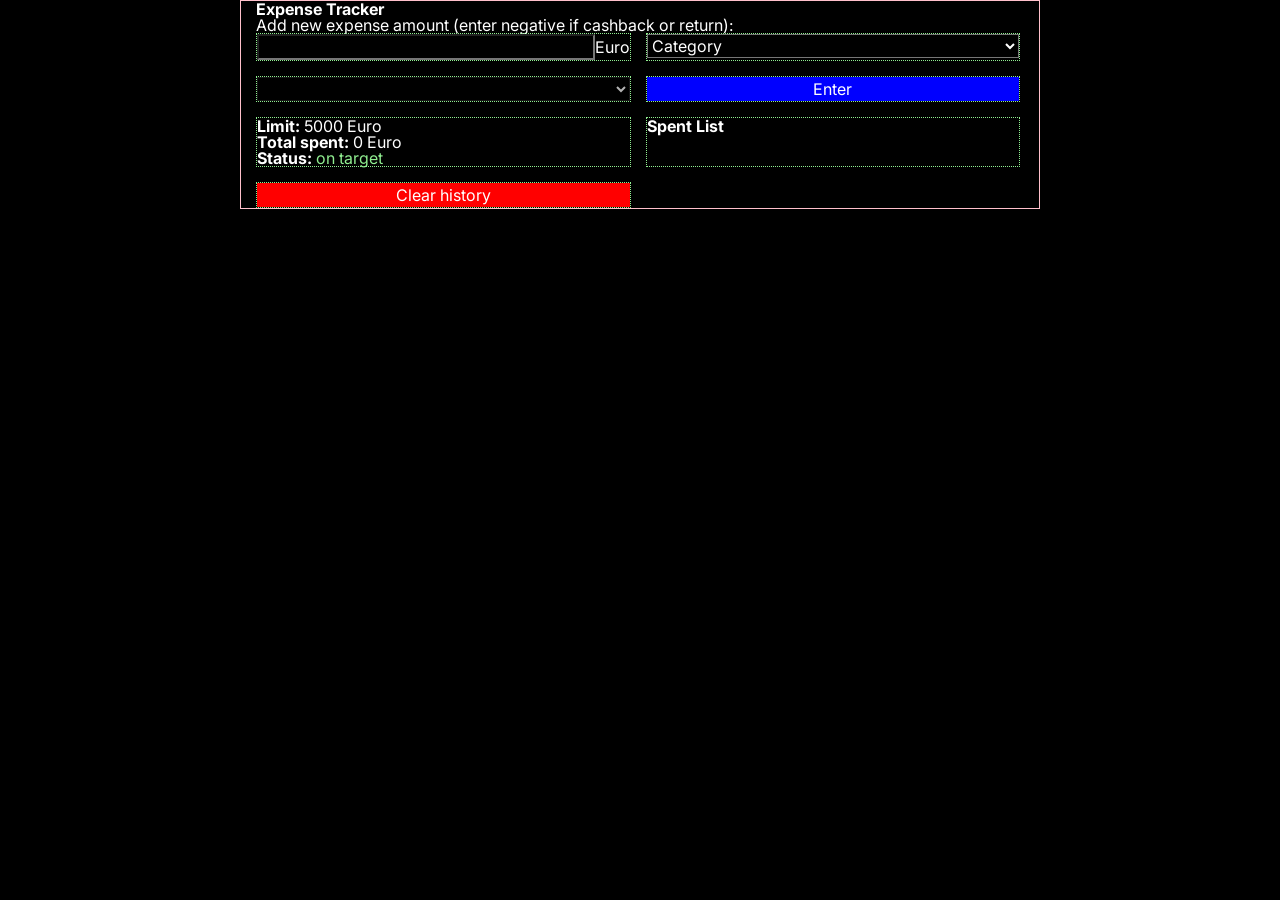
==== index.html @ 73dd76d6 "add Category selection" ====
<!DOCTYPE html>
<html lang="en">
<head>
    <meta charset="UTF-8">
    <meta http-equiv="X-UA-Compatible" content="IE=edge">
    <meta name="viewport" content="width=device-width, initial-scale=1.0">
    <link rel="shortcut icon" href="m-gold-s.png" type="image/png">
    <title>Expense Tracker</title>
    <!-- Check if styles reset is required -->
    <link rel="stylesheet" href="reset.css">
    <link rel="preconnect" href="https://fonts.googleapis.com">
    <link rel="preconnect" href="https://fonts.gstatic.com" crossorigin>
    <link href="https://fonts.googleapis.com/css2?family=Inter:wght@400;700&display=swap" rel="stylesheet">
    <link rel="stylesheet" href="styles.css">
</head>
<body>
    <div class="container">
        <h1 class="label">Expense Tracker</h1>
        <p>Add new expense amount (enter negative if cashback or return):</p>
        <div class="masterBlock">
            <div class="inputBlock euro">
                <input
                    id="expenseAdder"
                    class="expenseAdder"
                    type="number">
            </div>
            <div class="catBlock">
                <select class="catSelector" name="" id="catSelector">
                    <option value="Category" hidden disabled selected>
                        Category
                    </option>
                    <option value="Food & Drinks">Food & Drinks</option>
                    <option value="Transport">Transport</option>
                    <option value="Accomodation">Accomodation</option>
                    <option value="Education">Education</option>
                    <option value="Entertainment">Entertainment</option>
                    <option value="Cashback">Cashback</option>
                </select>
            </div>
            <div class="dateBlock">
                    <select class="dateSelector" name="" id="dateSelector" disabled="disabled">
    
                    </select>
            </div>

            <div class="inputButtonBlock">
                <button 
                    class="inputButton"
                    id="expenseAdderButton">
                    Enter
                </button>
            </div>
            
            <div class="statusBlock">
                <div>
                    <span class="label">Limit: </span>
                    <span id="limit" class="euro">5000</span>                    
                </div>
                <div>
                    <span class="label">Total spent: </span>
                    <span id="total" class="euro"></span>
                </div>
                <div>
                    <span class="label">Status: </span>
                    <span id="status" class="status">on target</span>
                </div>
            </div>
            
            <div class="historyBlock">
                <div class="label">Spent List</div>
                <div id="spentList"></div>
            </div>
            <div class="clearBlock">
                <button 
                    class="clearButton"
                    id="clearButton">
                    Clear history
                </button>
            </div>
        </div>

    </div>


    <script src="expense.js"></script>
</body>
</html>
---- styles.css ----
:root {
    --width-min: 250px;
    --padding-const: 15px;
    --gap-const: 15px;
    --currency: " Euro";
    --clr-back: black;
    --clr-font: white;
}

body {
    /* box-sizing: border-box; */
    font-family: 'Inter', sans-serif;
    font-size: 1.0em;
    color: var(--clr-font);
    background-color: var(--clr-back);
}

input,
select,
button {
    width: 100%;
    font-family: inherit;
    font-size: inherit;
    color: inherit;
    cursor: pointer;
}

button:hover {
    opacity: 0.5;
}

.inputButton {
    background-color: blue;
    border: 1px solid blue;
}

.clearButton {
    background-color: red;
    border: 1px solid red;
}


.label {
    font-weight: 700;
}
ol {
    list-style: decimal;
    list-style-position: inside;
}

.container {
    margin-inline: auto;
    padding-inline: var(--padding-const);
    max-width: 800px;
    min-width: var(--width-min);

    /* for dev only - remove in production */
    border: 1px solid pink;
}

.masterBlock {
    display: flex;
    flex-direction: row;
    flex-wrap: wrap;
    gap: var(--gap-const);
}

.inputBlock,
.catBlock,
.dateBlock,
.inputButtonBlock,
.statusBlock,
.historyBlock,
.clearBlock {
    width: calc(100% / 2 - var(--gap-const) / 2 - 2px);

    /* for dev only - remove in production */
    border: 1px dotted lightgreen;
}

@media (max-width: 576px) {
    .inputBlock,
    .catBlock,
    .dateBlock,
    .statusBlock,
    .historyBlock {
        width: calc(100% - 2px);
        
        /* for dev only - remove in production */
        border: 1px dotted red;
    }

    .inputButtonBlock,
    .clearBlock {
        width: fit-content;
    }
}

.inputBlock {
    display: flex;
    align-items: center;
}

.expenseAdder,
.catSelector,
.dateSelector {
    color: var(--clr-font);
    background-color: var(--clr-back);
    /* border: none; */
}

.euro::after {
    content: var(--currency);

}

.status {
    color: lightgreen;
}

.status-alert {
    color: red;
}
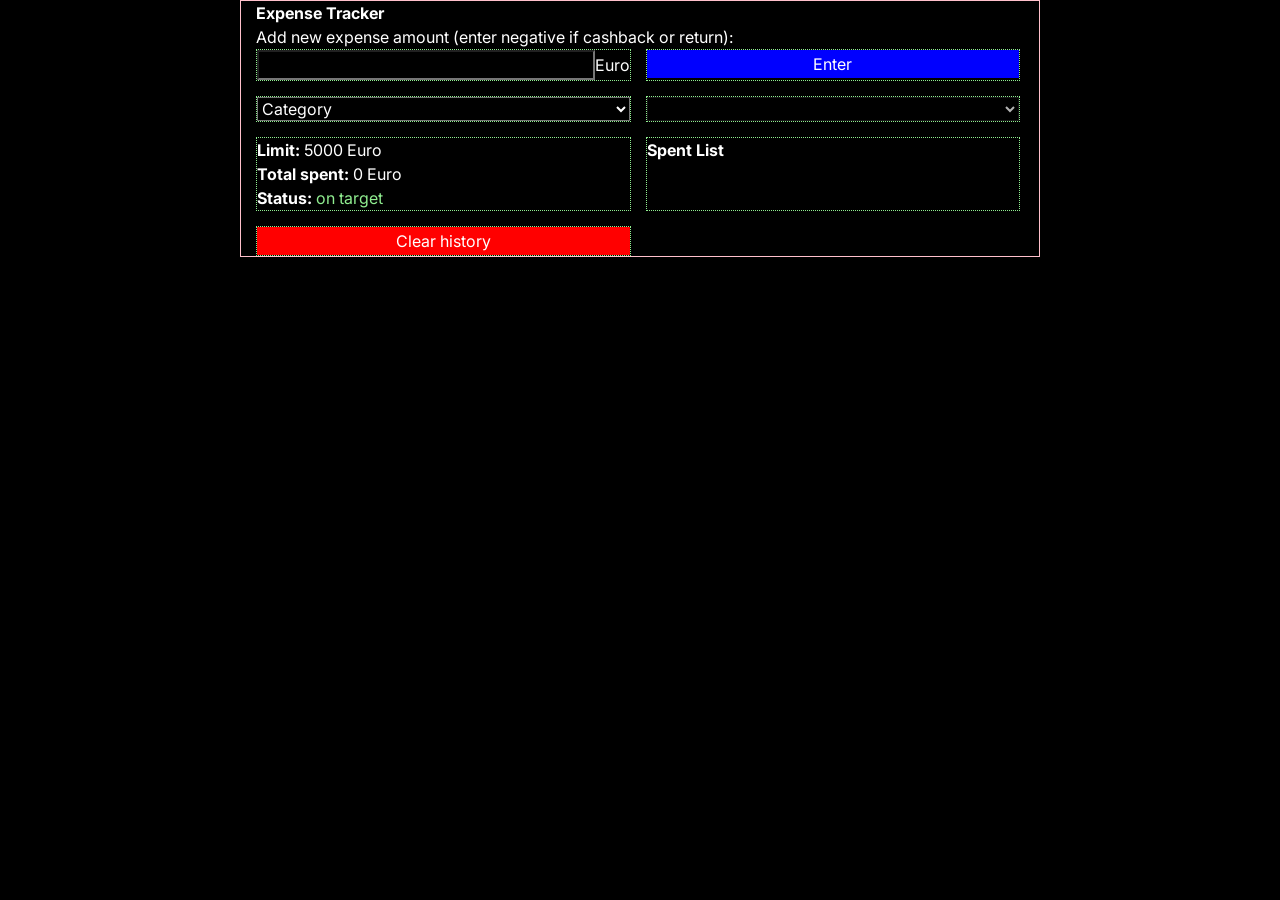
==== commit 83da26df: "fix clearButton issue" ====
--- a/index.html
+++ b/index.html
@@ -24,6 +24,15 @@
                     class="expenseAdder"
                     type="number">
             </div>
+            
+            <div class="inputButtonBlock">
+                <button 
+                    class="inputButton"
+                    id="inputButton">
+                    Enter
+                </button>
+            </div>
+
             <div class="catBlock">
                 <select class="catSelector" name="" id="catSelector">
                     <option value="Category" hidden disabled selected>
@@ -37,18 +46,11 @@
                     <option value="Cashback">Cashback</option>
                 </select>
             </div>
+
             <div class="dateBlock">
-                    <select class="dateSelector" name="" id="dateSelector" disabled="disabled">
-    
-                    </select>
-            </div>
+                <select class="dateSelector" name="" id="dateSelector" disabled="disabled">
 
-            <div class="inputButtonBlock">
-                <button 
-                    class="inputButton"
-                    id="expenseAdderButton">
-                    Enter
-                </button>
+                </select>
             </div>
             
             <div class="statusBlock">
--- a/styles.css
+++ b/styles.css
@@ -11,6 +11,7 @@
     /* box-sizing: border-box; */
     font-family: 'Inter', sans-serif;
     font-size: 1.0em;
+    line-height: 1.5em;
     color: var(--clr-font);
     background-color: var(--clr-back);
 }
@@ -21,6 +22,7 @@
     width: 100%;
     font-family: inherit;
     font-size: inherit;
+    line-height: inherit;
     color: inherit;
     cursor: pointer;
 }
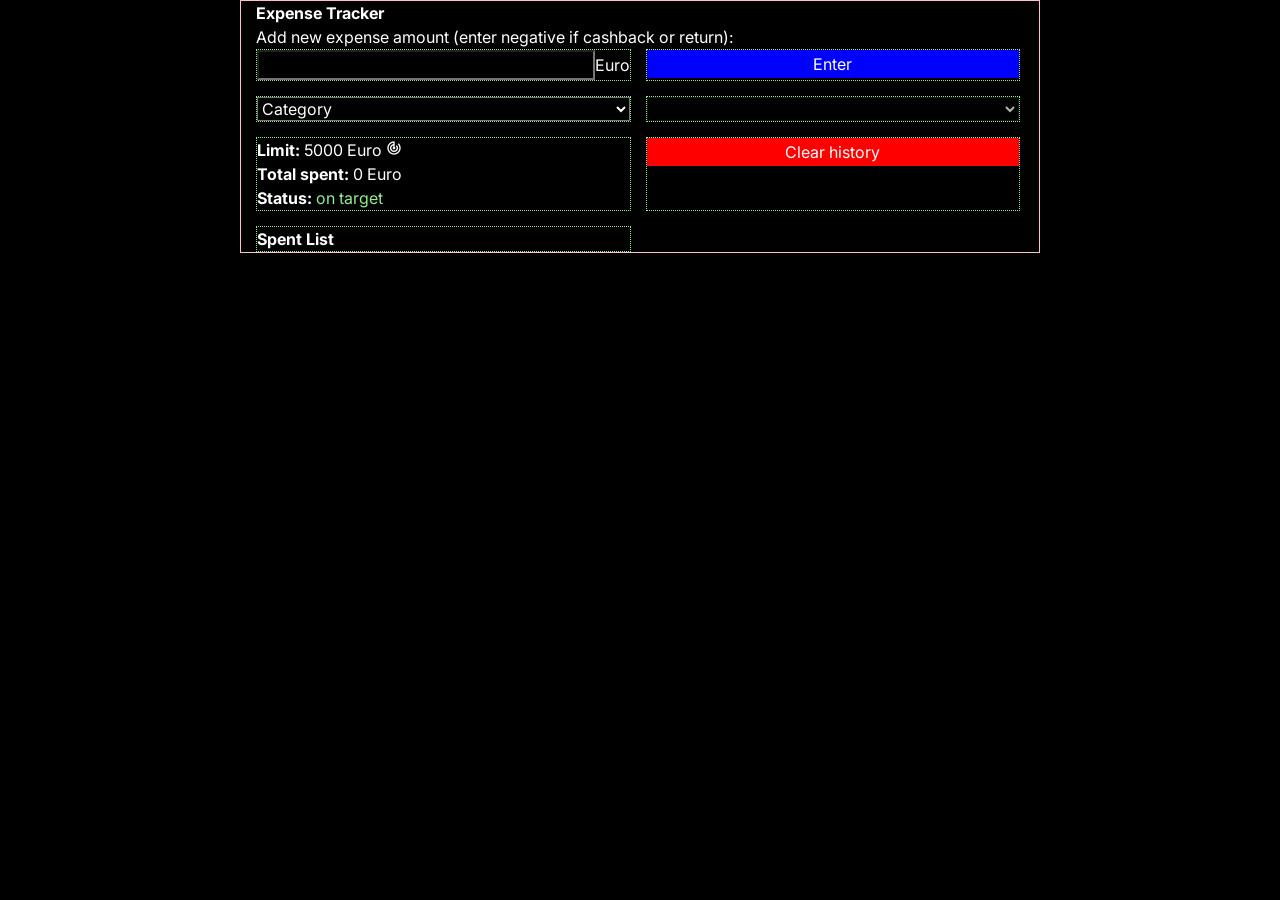
==== commit 77115719: "set LimitUpdate fitcher" ====
--- a/index.html
+++ b/index.html
@@ -11,6 +11,7 @@
     <link rel="preconnect" href="https://fonts.googleapis.com">
     <link rel="preconnect" href="https://fonts.gstatic.com" crossorigin>
     <link href="https://fonts.googleapis.com/css2?family=Inter:wght@400;700&display=swap" rel="stylesheet">
+    <link href="https://fonts.googleapis.com/icon?family=Material+Icons" rel="stylesheet">
     <link rel="stylesheet" href="styles.css">
 </head>
 <body>
@@ -56,7 +57,9 @@
             <div class="statusBlock">
                 <div>
                     <span class="label">Limit: </span>
-                    <span id="limit" class="euro">5000</span>                    
+                    <span id="limit-id" class="euro">5000</span>
+                    <i id="limitUpdateBtn" 
+                    class="limitUpdateBtn material-icons">track_changes</i>
                 </div>
                 <div>
                     <span class="label">Total spent: </span>
@@ -67,17 +70,16 @@
                     <span id="status" class="status">on target</span>
                 </div>
             </div>
-            
-            <div class="historyBlock">
-                <div class="label">Spent List</div>
-                <div id="spentList"></div>
-            </div>
             <div class="clearBlock">
                 <button 
                     class="clearButton"
                     id="clearButton">
                     Clear history
                 </button>
+            </div>
+            <div class="historyBlock">
+                <div class="label">Spent List</div>
+                <div id="spentList"></div>
             </div>
         </div>
 
--- a/styles.css
+++ b/styles.css
@@ -29,6 +29,14 @@
 
 button:hover {
     opacity: 0.5;
+}
+
+.limitUpdateBtn {
+    width: fit-content;
+    height: fit-content;
+    font-size: inherit;
+    background-color: transparent;
+    cursor: pointer;
 }
 
 .inputButton {
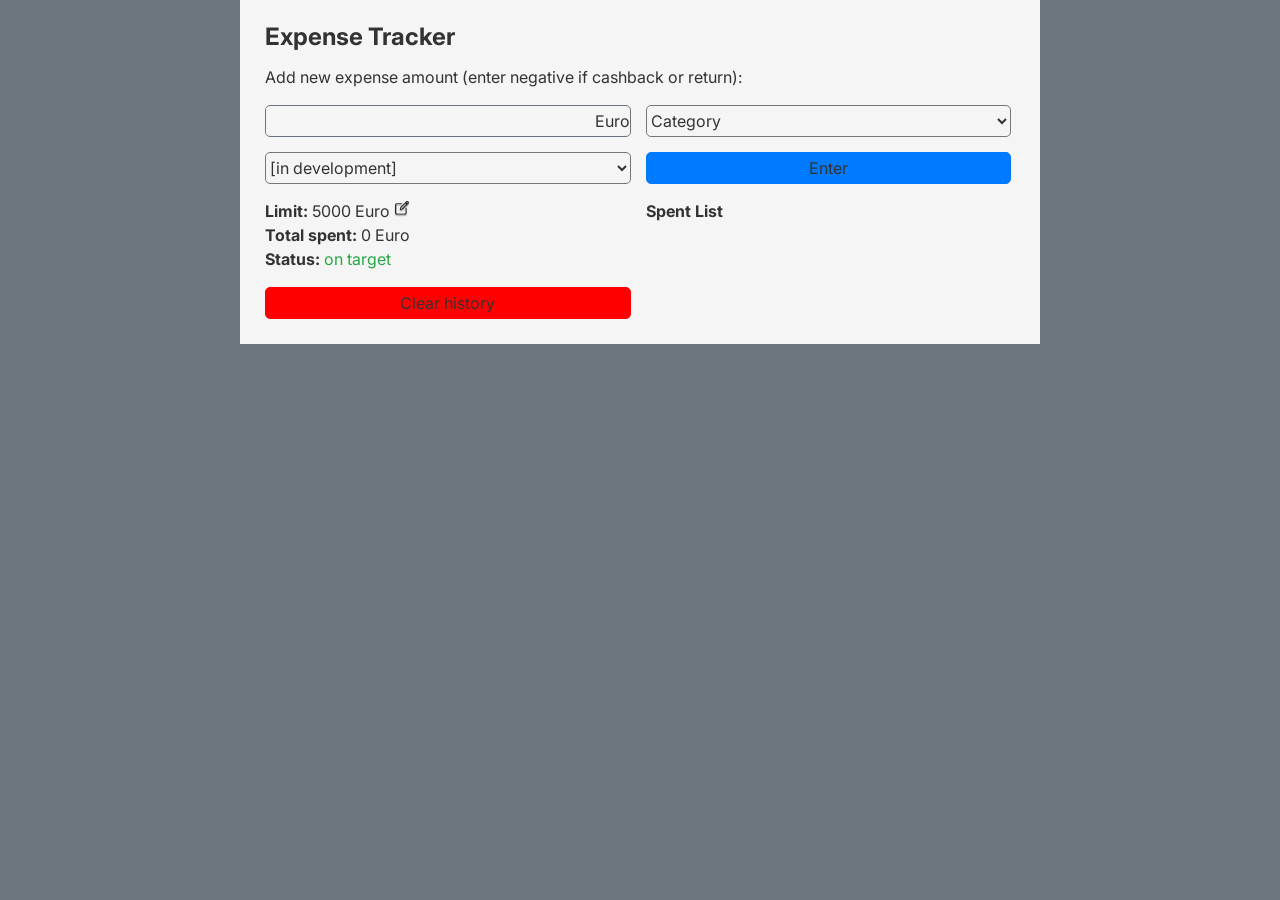
==== commit 5145cca5: "update status line and re-decorate" ====
--- a/index.html
+++ b/index.html
@@ -25,14 +25,6 @@
                     class="expenseAdder"
                     type="number">
             </div>
-            
-            <div class="inputButtonBlock">
-                <button 
-                    class="inputButton"
-                    id="inputButton">
-                    Enter
-                </button>
-            </div>
 
             <div class="catBlock">
                 <select class="catSelector" name="" id="catSelector">
@@ -47,19 +39,32 @@
                     <option value="Cashback">Cashback</option>
                 </select>
             </div>
-
+            
             <div class="dateBlock">
-                <select class="dateSelector" name="" id="dateSelector" disabled="disabled">
-
+                <select class="dateSelector" name="" id="dateSelector">
+                    <option value="Category" hidden disabled selected>
+                        [in development]
+                    </option>
                 </select>
+            </div>
+            
+            <div class="inputButtonBlock">
+                <button 
+                    class="inputButton"
+                    id="inputButton">
+                    Enter
+                </button>
             </div>
             
             <div class="statusBlock">
                 <div>
                     <span class="label">Limit: </span>
                     <span id="limit-id" class="euro">5000</span>
+                    <img id="limitUpdateBtn" class="limitUpdateBtn" 
+                        src="icon-update-black.png" alt="Limit update here">
+<!--                Icon "Tracj Changes"     
                     <i id="limitUpdateBtn" 
-                    class="limitUpdateBtn material-icons">track_changes</i>
+                    class="limitUpdateBtn material-icons">track_changes</i> -->
                 </div>
                 <div>
                     <span class="label">Total spent: </span>
@@ -69,14 +74,19 @@
                     <span class="label">Status: </span>
                     <span id="status" class="status">on target</span>
                 </div>
-            </div>
-            <div class="clearBlock">
                 <button 
                     class="clearButton"
                     id="clearButton">
                     Clear history
                 </button>
             </div>
+            <!-- <div class="clearBlock">
+                <button 
+                    class="clearButton"
+                    id="clearButton">
+                    Clear history
+                </button>
+            </div> -->
             <div class="historyBlock">
                 <div class="label">Spent List</div>
                 <div id="spentList"></div>
--- a/styles.css
+++ b/styles.css
@@ -1,10 +1,15 @@
 :root {
     --width-min: 250px;
-    --padding-const: 15px;
+    --padding-const: 25px;
     --gap-const: 15px;
     --currency: " Euro";
-    --clr-back: black;
-    --clr-font: white;
+    --clr-back: #f5f5f5;
+    --clr-font: #333333;
+    --clr-gray: #6c757d;
+    --clr-enter: #007bff;
+    --clr-clear: red;
+    --clr-success: #28a745;
+    --clr-alert: #dc3545;
 }
 
 body {
@@ -13,7 +18,70 @@
     font-size: 1.0em;
     line-height: 1.5em;
     color: var(--clr-font);
+    background-color: var(--clr-gray);
+}
+
+h1 {
+    font-size: 1.5em;
+}
+
+p {
+    margin: 1em 0;
+}
+
+.container {
+    margin: 0 auto;
+    padding: var(--padding-const);
+    max-width: 800px;
+    min-width: var(--width-min);
     background-color: var(--clr-back);
+}
+
+.masterBlock {
+    display: flex;
+    flex-direction: row;
+    flex-wrap: wrap;
+    gap: var(--gap-const);
+}
+
+.inputBlock,
+.catBlock,
+.dateBlock,
+.inputButtonBlock,
+.statusBlock,
+.historyBlock,
+.clearBlock {
+    width: calc(100% / 2 - var(--gap-const) / 2 - 2px);
+
+    /* for dev only - remove in production
+    border: 1px dotted lightgreen; */
+}
+
+.inputBlock,
+.catSelector,
+.dateSelector,
+.inputButton,
+.clearButton {
+    height: 2em;
+    border-radius: 5px;
+}
+
+@media (max-width: 576px) {
+    .inputBlock,
+    .catBlock,
+    .dateBlock,
+    .statusBlock,
+    .historyBlock {
+        width: calc(100% - 2px);
+        
+        /* for dev only - remove in production
+        border: 1px dotted red; */
+    }
+
+    .inputButtonBlock,
+    .clearBlock {
+        width: fit-content;
+    }
 }
 
 input,
@@ -32,83 +100,36 @@
 }
 
 .limitUpdateBtn {
-    width: fit-content;
-    height: fit-content;
-    font-size: inherit;
+    height: 1em;
     background-color: transparent;
     cursor: pointer;
 }
 
 .inputButton {
-    background-color: blue;
-    border: 1px solid blue;
+    background-color: var(--clr-enter);
+    border: 1px solid var(--clr-enter);
 }
 
 .clearButton {
-    background-color: red;
-    border: 1px solid red;
+    margin-top: 1em;
+    background-color: var(--clr-clear);
+    border: 1px solid var(--clr-clear);
 }
 
 
 .label {
     font-weight: 700;
 }
+
 ol {
     list-style: decimal;
     list-style-position: inside;
 }
 
-.container {
-    margin-inline: auto;
-    padding-inline: var(--padding-const);
-    max-width: 800px;
-    min-width: var(--width-min);
-
-    /* for dev only - remove in production */
-    border: 1px solid pink;
-}
-
-.masterBlock {
-    display: flex;
-    flex-direction: row;
-    flex-wrap: wrap;
-    gap: var(--gap-const);
-}
-
-.inputBlock,
-.catBlock,
-.dateBlock,
-.inputButtonBlock,
-.statusBlock,
-.historyBlock,
-.clearBlock {
-    width: calc(100% / 2 - var(--gap-const) / 2 - 2px);
-
-    /* for dev only - remove in production */
-    border: 1px dotted lightgreen;
-}
-
-@media (max-width: 576px) {
-    .inputBlock,
-    .catBlock,
-    .dateBlock,
-    .statusBlock,
-    .historyBlock {
-        width: calc(100% - 2px);
-        
-        /* for dev only - remove in production */
-        border: 1px dotted red;
-    }
-
-    .inputButtonBlock,
-    .clearBlock {
-        width: fit-content;
-    }
-}
-
 .inputBlock {
     display: flex;
     align-items: center;
+    border: 1px solid var(--clr-gray);
 }
 
 .expenseAdder,
@@ -119,15 +140,19 @@
     /* border: none; */
 }
 
+.expenseAdder {
+    border: none;
+}
+
 .euro::after {
     content: var(--currency);
 
 }
 
 .status {
-    color: lightgreen;
+    color: var(--clr-success);
 }
 
 .status-alert {
-    color: red;
+    color: var(--clr-alert);
 }
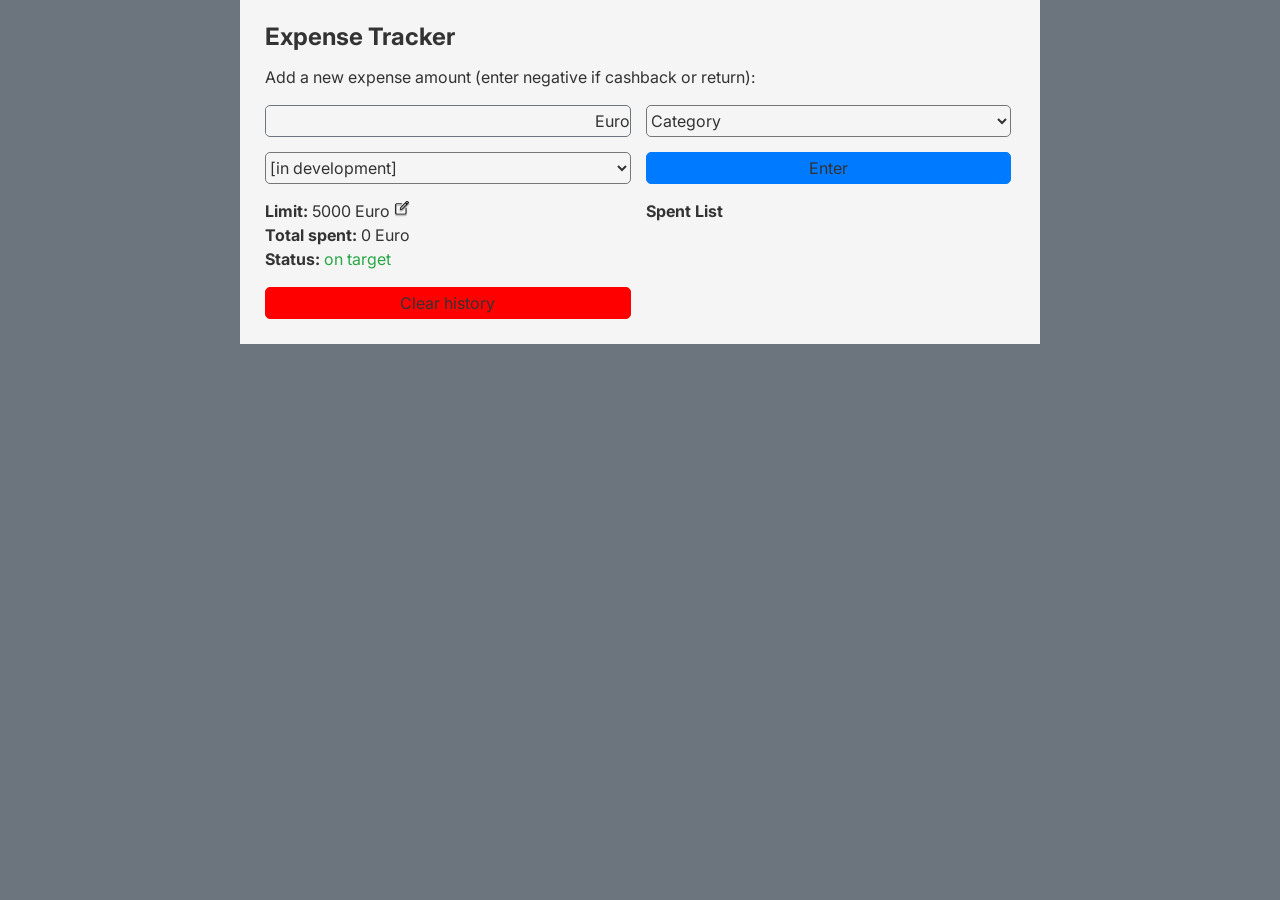
==== commit 9e5c5a99: "Update instruction & fine tuning decoration" ====
--- a/index.html
+++ b/index.html
@@ -17,7 +17,7 @@
 <body>
     <div class="container">
         <h1 class="label">Expense Tracker</h1>
-        <p>Add new expense amount (enter negative if cashback or return):</p>
+        <p>Add a new expense amount (enter negative if cashback or return):</p>
         <div class="masterBlock">
             <div class="inputBlock euro">
                 <input
--- a/styles.css
+++ b/styles.css
@@ -70,6 +70,7 @@
     .inputBlock,
     .catBlock,
     .dateBlock,
+    .inputButtonBlock,
     .statusBlock,
     .historyBlock {
         width: calc(100% - 2px);
@@ -77,11 +78,11 @@
         /* for dev only - remove in production
         border: 1px dotted red; */
     }
-
+/* 
     .inputButtonBlock,
     .clearBlock {
         width: fit-content;
-    }
+    } */
 }
 
 input,
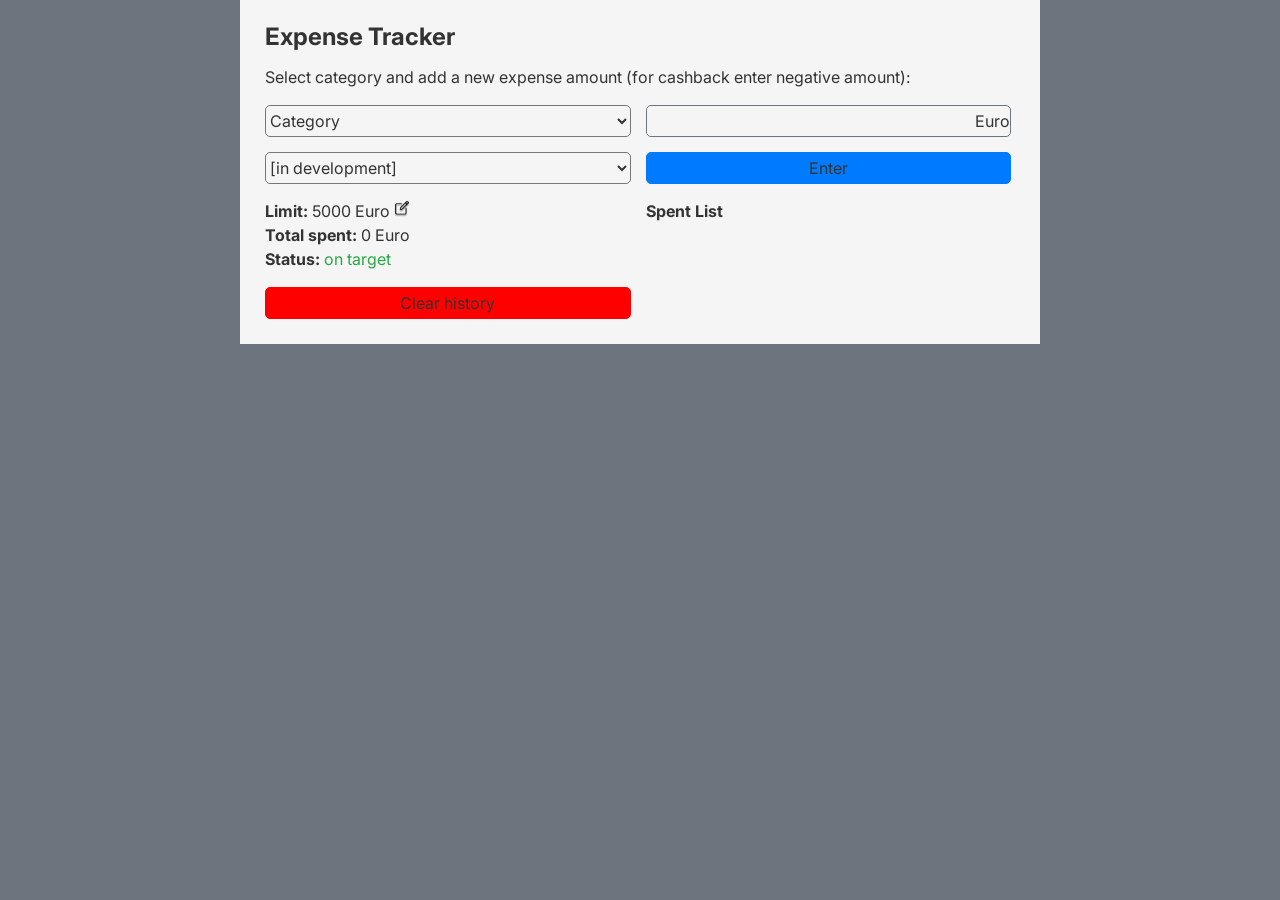
==== commit 89bf45a8: "FT decoration" ====
--- a/index.html
+++ b/index.html
@@ -17,14 +17,8 @@
 <body>
     <div class="container">
         <h1 class="label">Expense Tracker</h1>
-        <p>Add a new expense amount (enter negative if cashback or return):</p>
+        <p>Select category and add a new expense amount (for cashback enter negative amount):</p>
         <div class="masterBlock">
-            <div class="inputBlock euro">
-                <input
-                    id="expenseAdder"
-                    class="expenseAdder"
-                    type="number">
-            </div>
 
             <div class="catBlock">
                 <select class="catSelector" name="" id="catSelector">
@@ -38,6 +32,13 @@
                     <option value="Entertainment">Entertainment</option>
                     <option value="Cashback">Cashback</option>
                 </select>
+            </div>
+
+            <div class="inputBlock euro">
+                <input
+                    id="expenseAdder"
+                    class="expenseAdder"
+                    type="number">
             </div>
             
             <div class="dateBlock">
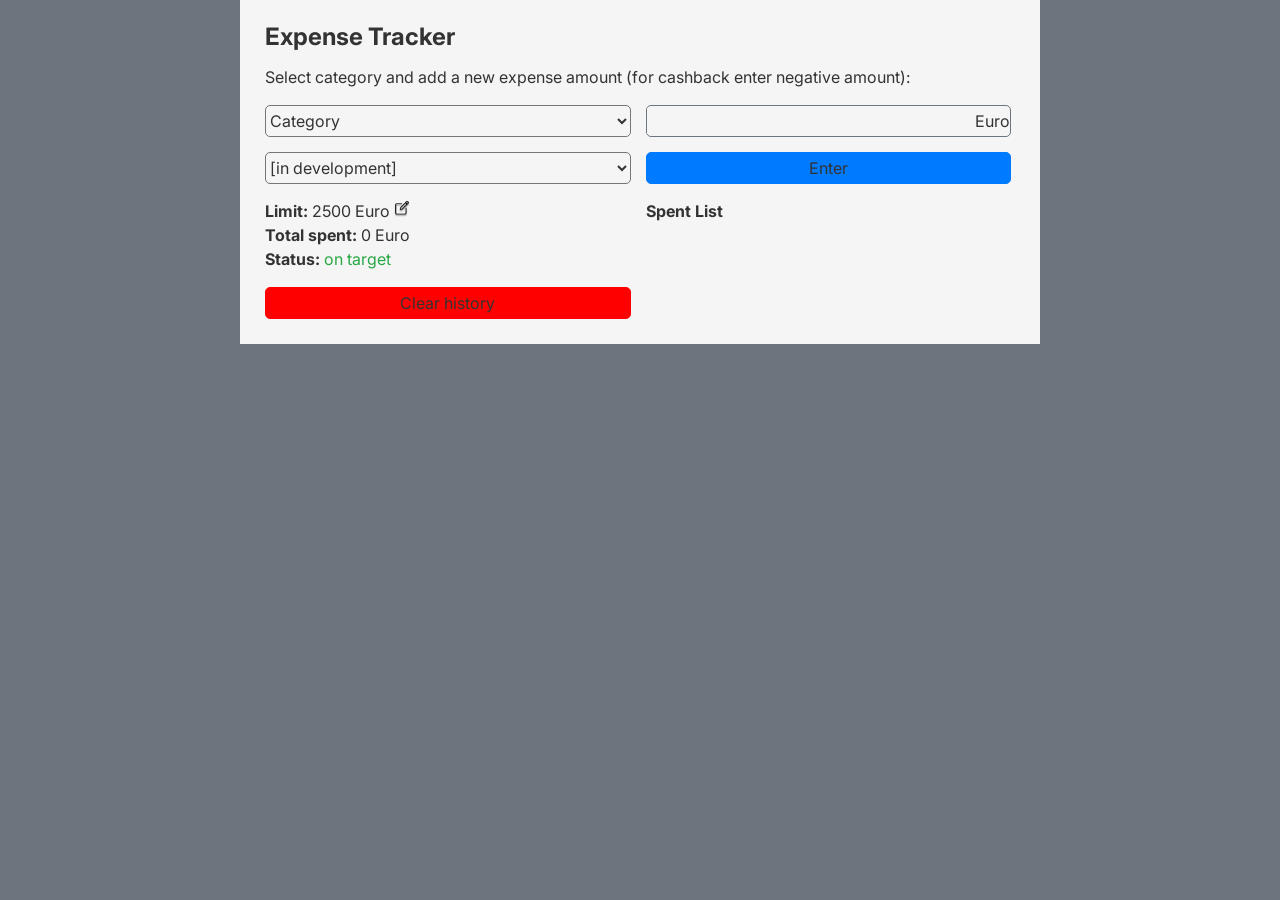
==== commit 7fef0e6a: "monor finetuning" ====
--- a/index.html
+++ b/index.html
@@ -60,7 +60,7 @@
             <div class="statusBlock">
                 <div>
                     <span class="label">Limit: </span>
-                    <span id="limit-id" class="euro">5000</span>
+                    <span id="limit-id" class="euro">2500</span>
                     <img id="limitUpdateBtn" class="limitUpdateBtn" 
                         src="icon-update-black.png" alt="Limit update here">
 <!--                Icon "Tracj Changes"     
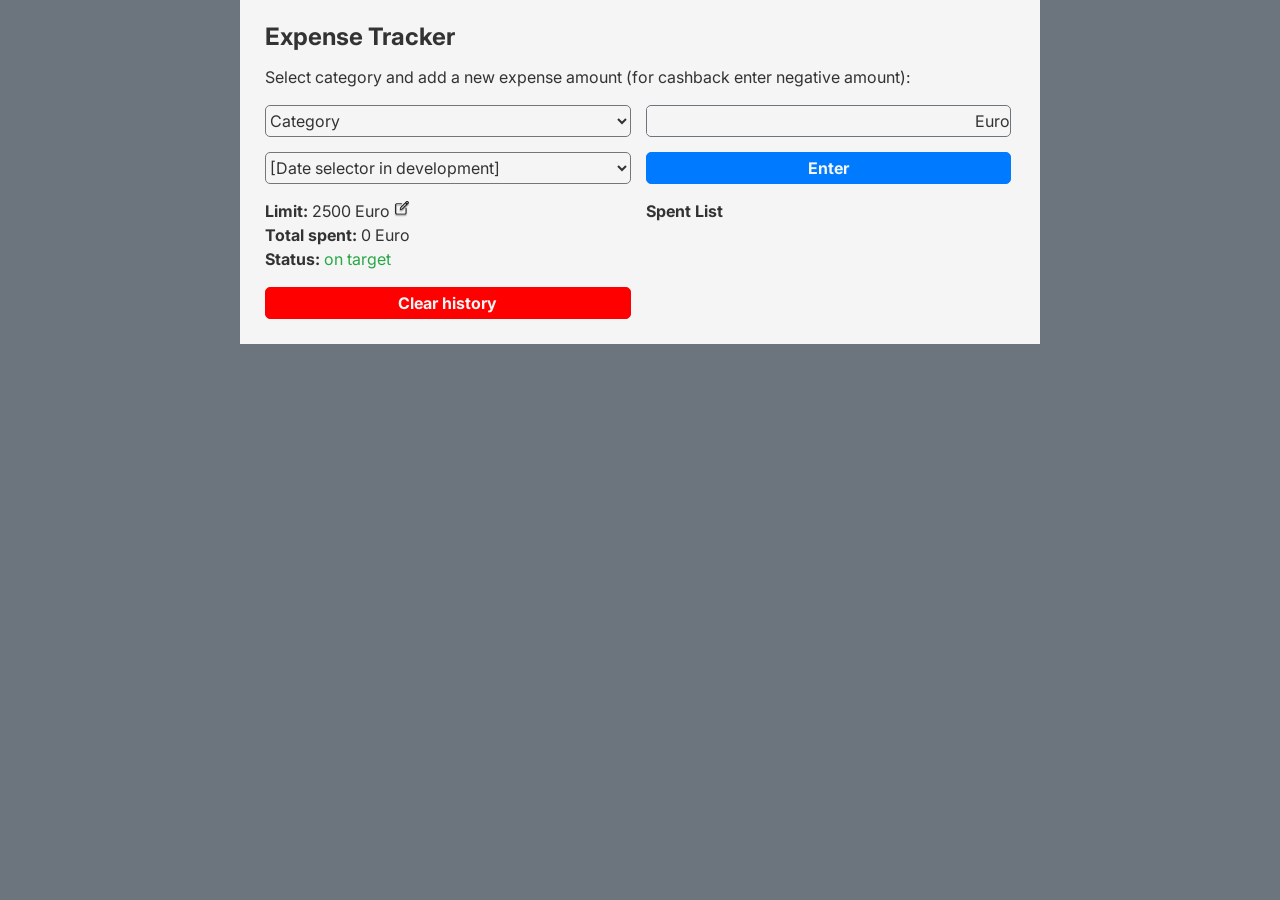
==== commit 35e7b430: "Update Date Selector comment" ====
--- a/index.html
+++ b/index.html
@@ -44,7 +44,7 @@
             <div class="dateBlock">
                 <select class="dateSelector" name="" id="dateSelector">
                     <option value="Category" hidden disabled selected>
-                        [in development]
+                        [Date selector in development]
                     </option>
                 </select>
             </div>
--- a/styles.css
+++ b/styles.css
@@ -96,6 +96,11 @@
     cursor: pointer;
 }
 
+button {
+    color: var(--clr-back);
+    font-weight: 700;
+}
+
 button:hover {
     opacity: 0.5;
 }
